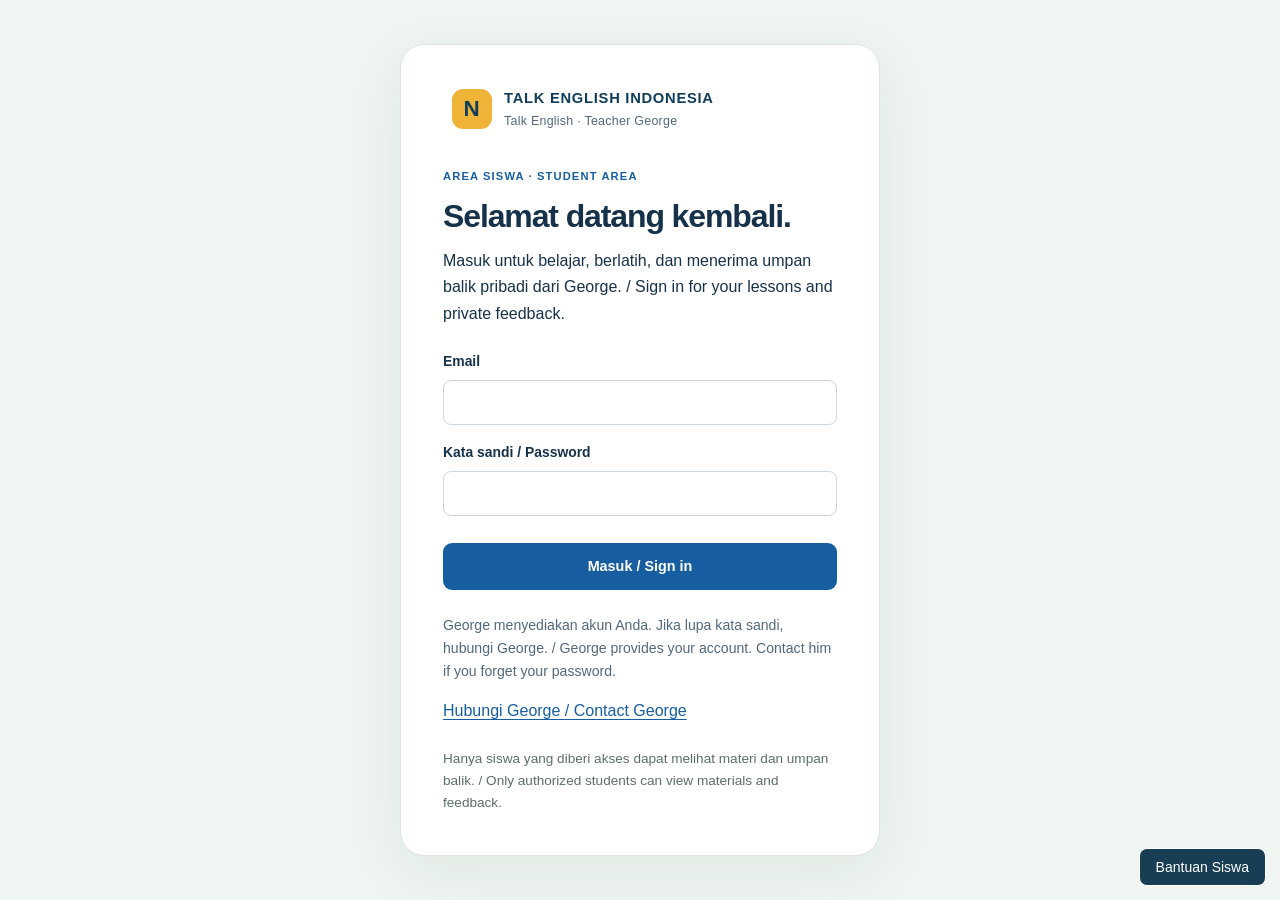
==== student/index.html @ e207b7ad "Upload existing Indonesian website files to main" ====
<!doctype html>
<html lang="id"><head><meta charset="UTF-8"/><meta name="viewport" content="width=device-width,initial-scale=1"/><meta name="robots" content="noindex,nofollow"/><title>Talk English Indonesia · Area Siswa</title><link rel="icon" href="./favicon.svg"/>  <script type="module" crossorigin src="./assets/index-contact-f282a588aa76.js"></script>
  <link rel="stylesheet" crossorigin href="./assets/index-BkeIZcTj.css">
</head><body><div id="root"></div><a href="../help/" style="position:fixed;bottom:14px;right:14px;z-index:50;background:#173e54;color:white;padding:10px 16px;border:1px solid white;border-radius:8px;font:14px Tahoma,sans-serif;text-decoration:none">Bantuan Siswa</a></body></html>
---- student/assets/index-BkeIZcTj.css ----
:root{--ink:#16324a;--muted:#52697b;--navy:#103d5a;--blue:#175ea0;--accent:#efb437;--line:#dce5ec;--bg:#f3f6f9;--white:#fff;color:var(--ink);background:var(--bg);font-family:Arial,Helvetica,sans-serif}*{box-sizing:border-box}body{margin:0;font-size:16px;line-height:1.55}button,input,textarea,select{font:inherit}button,a,input,textarea,select{-webkit-tap-highlight-color:transparent}button,.button{background:var(--blue);color:#fff;cursor:pointer;border:1px solid #0000;border-radius:9px;justify-content:center;align-items:center;gap:8px;padding:11px 17px;font-size:.9rem;font-weight:600;text-decoration:none;display:inline-flex}button:hover,.button:hover{filter:brightness(.95)}button:disabled{opacity:.55;cursor:wait}a{color:var(--blue);text-underline-offset:3px}button:focus-visible,a:focus-visible,input:focus-visible,select:focus-visible,textarea:focus-visible{outline:3px solid var(--accent);outline-offset:3px}h1,h2,h3,p{margin-top:0}h1{letter-spacing:-.035em;margin-bottom:10px;font-size:2rem;line-height:1.22}h2{margin-bottom:18px;font-size:1.22rem;line-height:1.35}h3{margin-bottom:9px;font-size:1.06rem;line-height:1.4}p{margin-bottom:16px}small{font-size:.85rem}svg{vertical-align:middle;flex-shrink:0;display:inline-block}.app-shell{min-height:100vh;display:flex}.sidebar{background:var(--navy);color:#fff;z-index:30;flex-direction:column;width:252px;padding:33px 18px;display:flex;position:fixed;inset:0 auto 0 0}.brand{color:#fff;letter-spacing:.05em;align-items:center;gap:12px;margin:0 9px 46px;font-size:.92rem;font-weight:700;text-decoration:none;display:flex}.brand small{letter-spacing:.02em;color:#b9d3e5;margin-top:3px;font-size:.78rem;font-weight:400;display:block}.brand-mark{background:var(--accent);width:40px;height:40px;color:var(--navy);border-radius:11px;flex-shrink:0;justify-content:center;align-items:center;font-size:1.4rem;font-weight:800;display:flex}.nav-label{color:#adc3d3;letter-spacing:.1em;padding:0 14px 17px;font-size:.73rem}.nav-item{color:#d6e2ed;text-align:left;background:0 0;border:0;justify-content:flex-start;gap:11px;width:100%;margin:0 0 7px;padding:14px 13px;font-size:.87rem}.nav-item.active{color:#fff;box-shadow:inset 3px 0 var(--accent);background:#245570}.nav-count{color:var(--navy);background:#fff;border-radius:20px;margin-left:auto;padding:0 7px;font-size:.75rem}.sidebar-bottom{margin-top:auto;padding:38px 10px 0}.private-note{color:#e0ebf3;gap:11px;margin-bottom:23px;font-size:.82rem;display:flex}.private-note small{color:#aec8db;margin-top:6px;font-size:.75rem;display:block}.sidebar-bottom>a{color:#c5d9e8;margin-bottom:11px;font-size:.84rem;display:block}.workspace{width:calc(100% - 252px);margin-left:252px}.topbar{border-bottom:1px solid var(--line);background:#fff;justify-content:space-between;align-items:center;gap:18px;height:87px;padding:0 40px;display:flex}.topbar-title{color:var(--muted);align-items:center;gap:10px;font-size:.84rem;display:flex}.topbar-title b{color:var(--ink);font-weight:500}.account{align-items:center;gap:12px;display:flex}.avatar{background:#e3edf5;border-radius:50%;justify-content:center;align-items:center;width:36px;height:36px;font-weight:700;display:flex}.account-name{font-size:.85rem;font-weight:600}.account-name small{color:var(--muted);font-size:.73rem;font-weight:400;display:block}.language{border:1px solid var(--line);color:var(--ink);background:#fff;padding:5px 7px;font-size:.8rem}.ghost{color:var(--muted);background:0 0;border:0;border-radius:6px;justify-content:center;align-items:center;padding:6px;display:inline-flex}.mobile-menu,.mobile-close{display:none}main{max-width:1440px;margin:auto;padding:37px 40px 0}.page-heading{justify-content:space-between;align-items:center;gap:20px;margin-bottom:27px;display:flex}.eyebrow{letter-spacing:.1em;color:var(--blue);margin-bottom:12px;font-size:.7rem;font-weight:700;display:block}.page-heading p{color:var(--muted);margin:0;font-size:.95rem}.teacher-badge{white-space:nowrap;background:#eaf1f7;border:1px solid #cfdeea;border-radius:30px;align-items:center;gap:7px;padding:7px 11px;font-size:.78rem;display:inline-flex}.overview{grid-template-columns:1fr 1fr 1fr 1.85fr;gap:13px;margin-bottom:35px;display:grid}.stat{border:1px solid var(--line);background:#fff;border-radius:12px;align-items:center;gap:13px;padding:20px;display:flex}.stat>svg{color:var(--blue);width:23px}.stat strong{letter-spacing:-.03em;font-size:1.7rem;line-height:1.2;display:block}.stat span{color:var(--muted);font-size:.75rem}.class-card{background:var(--navy);color:#fff;border-radius:12px;align-items:center;gap:12px;padding:20px;display:flex}.class-card small{color:#c5d8e6;margin-top:5px;font-size:.75rem;display:block}.class-card strong{font-size:.9rem}.class-card>a{margin-left:auto}.light{color:var(--navy);background:#fff;padding:7px 10px}.section-row{justify-content:space-between;align-items:center;gap:15px;margin-bottom:18px;display:flex}.section-row h2,.section-row h3{margin:0}.section-row select{width:auto;max-width:250px;font-size:.85rem}.learning-layout{grid-template-columns:minmax(260px,.8fr) minmax(360px,1.35fr);align-items:start;gap:23px;display:grid}.lesson-card{text-align:left;width:100%;color:var(--ink);border:1px solid var(--line);background:#fff;border-radius:12px;justify-content:flex-start;align-items:flex-start;gap:14px;margin-bottom:13px;padding:22px 18px;font-weight:400;display:flex}.lesson-card.chosen{border-color:var(--blue);box-shadow:0 0 0 1px var(--blue);background:#f9fcff}.lesson-number{width:34px;height:34px;color:var(--blue);background:#e9f0f7;border-radius:9px;flex-shrink:0;justify-content:center;align-items:center;font-size:.84rem;font-weight:600;display:flex}.chosen .lesson-number{background:var(--blue);color:#fff}.course-label{text-transform:uppercase;letter-spacing:.075em;color:var(--blue);margin-bottom:8px;font-size:.7rem;font-weight:700;display:block}.lesson-card h3{margin-bottom:7px;font-size:1.02rem}.lesson-card p{color:var(--muted);margin-bottom:14px;font-size:.8rem}.lesson-card small{color:var(--muted);flex-wrap:wrap;align-items:center;gap:6px;font-size:.75rem;display:flex}.submitted{color:#237054;align-items:center;gap:4px;margin-left:8px;display:inline-flex}.lesson-detail{border:1px solid var(--line);background:#fff;border-radius:14px;overflow:hidden}.detail-head{border-bottom:1px solid var(--line);justify-content:space-between;align-items:center;padding:25px 29px;display:flex}.detail-head h2{letter-spacing:-.02em;margin:0 0 7px;font-size:1.55rem}.detail-head p{color:var(--muted);margin:0;font-size:.86rem}.download{background:#eef3f7;padding:10px}.study-content{padding:25px 29px}.study-content section{margin-bottom:23px}.study-content section:last-child{margin:0}.study-content h3{letter-spacing:.075em;color:var(--blue);margin-bottom:9px;font-size:.74rem}.study-content p{white-space:pre-wrap;margin:0;font-size:.96rem;line-height:1.85}.homework-box{background:#eaf2fa;border-radius:11px;margin:0 20px 20px;padding:24px}.homework-box p{font-size:.9rem;line-height:1.7}.homework-box .eyebrow{font-size:.67rem}.homework-box h3{font-size:1.15rem}.resources{padding:0 29px 22px}.file-link{border:1px solid var(--line);overflow-wrap:anywhere;border-radius:8px;align-items:center;gap:10px;margin:8px 0;padding:12px;font-size:.88rem;text-decoration:none;display:flex}.file-link>svg:last-child{margin-left:auto}.panel{border:1px solid var(--line);background:#fff;border-radius:13px;margin-bottom:20px;padding:26px}.two-columns,.manage-grid{grid-template-columns:1fr 1fr;align-items:start;gap:26px;display:grid}.muted{color:var(--muted);font-size:.88rem}.panel form{margin-top:16px}form label{margin-bottom:17px;font-size:.87rem;font-weight:600;display:block}input,textarea,select{width:100%;color:var(--ink);background:#fff;border:1px solid #cbd7e1;border-radius:8px;min-height:43px;margin-top:7px;padding:10px 11px;font-size:.95rem;display:block}textarea{resize:vertical;min-height:90px;font-weight:400;line-height:1.6}.large-textarea{min-height:165px}input[type=file]{font-size:.8rem;font-weight:400}input::file-selector-button{color:var(--navy);cursor:pointer;background:#e9f0f6;border:0;border-radius:5px;margin-right:9px;padding:6px 9px}.secondary{color:var(--navy);background:#edf3f8;margin-top:14px;font-size:.82rem}.task-mini{border-left:3px solid var(--accent);background:#f0f5fa;margin:18px 0;padding:16px;font-size:.88rem;line-height:1.65}.empty{text-align:center;color:var(--muted);background:#fff;border:1px dashed #becdd9;border-radius:13px;padding:38px 25px}.empty>svg{color:#8099ab;width:30px;height:30px;margin-bottom:17px}.empty h3{color:var(--ink)}.empty p{margin:0;font-size:.88rem}.submission .section-row small{color:var(--muted);font-size:.72rem}.submission h3{margin-top:20px}.answer{white-space:pre-wrap;font-size:.93rem}.pill{color:#755617;background:#fff4dc;border-radius:20px;padding:5px 9px;font-size:.7rem;font-weight:600;display:inline-block}.pill.reviewed{color:#276749;background:#e4f3ee}.teacher-feedback{background:#edf6f1;border-radius:8px;margin:18px 0;padding:16px;font-size:.88rem}.teacher-feedback p{white-space:pre-wrap;margin:8px 0 0}.notice{background:#e8f1fa;border:1px solid #c1d8ed;border-radius:9px;justify-content:space-between;align-items:center;gap:16px;margin-bottom:24px;padding:13px 16px;font-size:.9rem;display:flex}.notice button{color:var(--ink);background:0 0;padding:3px}.video-grid{grid-template-columns:repeat(2,minmax(0,1fr));gap:24px;display:grid}.video-card{padding:0 0 22px;overflow:hidden}.video-card .course-label,.video-card h3,.video-card p,.video-card>a{margin-left:24px;margin-right:24px}.video-card .course-label{margin-top:22px}.video-card p{color:var(--muted);font-size:.9rem}.video-card>a{font-size:.86rem}.video-screen{aspect-ratio:16/9;background:#173e59;justify-content:center;align-items:center;display:flex}.video-screen button{background:#173e59;border-radius:0;flex-direction:column;gap:17px;width:100%;height:100%;font-size:.88rem;font-weight:400}.play-icon{width:64px;height:64px;color:var(--accent);border:1px solid #6d8da4;border-radius:50%;justify-content:center;align-items:center;display:flex}.video-screen iframe{border:0;width:100%;height:100%}.video-admin{border-top:1px solid var(--line);justify-content:space-between;align-items:center;margin-top:16px;padding-top:12px;font-size:.83rem;display:flex}details{font-size:.87rem}summary{cursor:pointer;color:var(--blue);font-weight:600}footer{color:var(--muted);border-top:1px solid var(--line);justify-content:space-between;gap:20px;margin-top:23px;padding:31px 0;font-size:.76rem;display:flex}.loading{text-align:center;flex-direction:column;justify-content:center;align-items:center;gap:18px;min-height:100vh;padding:30px;display:flex}.loading p{max-width:570px}.spin{animation:1s linear infinite spin}@keyframes spin{to{transform:rotate(360deg)}}@media (width>=1500px){main{padding-top:44px}}@media (width<=1200px){.sidebar{width:223px}.workspace{width:calc(100% - 223px);margin-left:223px}main{padding:30px 25px 0}.topbar{padding:0 25px}.overview{grid-template-columns:repeat(3,1fr)}.class-card{grid-column:1/-1}.learning-layout{grid-template-columns:minmax(230px,.8fr) minmax(310px,1.2fr)}.teacher-badge{display:none}}@media (width<=850px){.sidebar{transition:transform .2s;transform:translate(-100%)}.sidebar.visible{transform:translate(0)}.workspace{width:100%;margin-left:0}.mobile-menu,.mobile-close{display:inline-flex}.mobile-close{color:#fff;position:absolute;top:12px;right:12px}.scrim{z-index:25;background:#1238;position:fixed;inset:0}.topbar{height:74px}.topbar-title>span{display:none}.two-columns,.manage-grid,.video-grid{grid-template-columns:1fr}.account-name small{display:none}}@media (width<=600px){main{padding:26px 17px 0}.topbar{padding:0 17px}.account{gap:8px}.account-name{text-overflow:ellipsis;white-space:nowrap;max-width:120px;font-size:.8rem;overflow:hidden}.page-heading{margin-bottom:22px}h1{font-size:1.7rem}.eyebrow{font-size:.65rem}.overview{gap:8px;margin-bottom:27px}.stat{gap:7px;padding:13px 9px}.stat>svg{width:16px}.stat strong{font-size:1.35rem}.stat span{font-size:.65rem}.learning-layout{grid-template-columns:1fr}.lesson-list{grid-template-columns:1fr;display:grid}.lesson-card{padding:17px}.detail-head,.study-content{padding:23px}.section-row{flex-wrap:wrap}.section-row select{width:100%;max-width:100%}.panel{padding:22px}.class-card{padding:17px}.homework-box{margin:0 14px 14px;padding:20px}footer{flex-direction:column;gap:6px}.notice{overflow-wrap:anywhere}}@media (prefers-reduced-motion:reduce){.spin{animation:none}.sidebar{transition:none}}.auth-page{background:#eff5f1;place-items:center;min-height:100dvh;padding:24px;display:grid}.auth-card{background:#fff;border:1px solid #dbe5dd;border-radius:24px;width:100%;max-width:480px;padding:clamp(24px,6vw,42px);box-shadow:0 16px 60px #18463112}.auth-card .brand{margin-bottom:36px}.auth-card h1{margin:12px 0;font-size:32px}.auth-card p{line-height:1.65}.auth-card form{margin:24px 0}.auth-card form button{width:100%;margin-top:10px}.auth-card label{margin-top:16px}.auth-error{color:#922d25;background:#fff1ee;border-radius:12px;padding:12px}.auth-private{color:#5b7064;margin-top:24px;line-height:1.6;display:block}.password-control{z-index:3;font-size:12px;position:fixed;bottom:12px;right:16px;box-shadow:0 4px 20px #1232}.file-link{text-align:left;justify-content:flex-start;width:100%}@media (width<=520px){.password-control{margin:8px 16px;position:static}.auth-page{padding:16px}.auth-card h1{font-size:28px}}.auth-card .brand{color:var(--navy)}.auth-card .brand small{color:var(--muted)}.calendar-layout{grid-template-columns:minmax(0,1.15fr) minmax(300px,.85fr);align-items:start;gap:22px;display:grid}.calendar-panel,.calendar-events{min-width:0}.calendar-toolbar{flex-wrap:wrap;justify-content:space-between;align-items:flex-start;gap:16px;display:flex}.calendar-toolbar h2{margin-bottom:4px}.calendar-zone{min-width:220px;color:var(--muted);font-size:.78rem}.calendar-zone select{width:100%;margin-top:5px;display:block}.calendar-month{justify-content:center;align-items:center;gap:10px;margin:22px 0 12px;display:flex}.calendar-month h3{text-align:center;text-transform:capitalize;margin:0 auto}.calendar-month .secondary{min-height:36px;padding:7px 10px}.calendar-grid{grid-template-columns:repeat(7,minmax(0,1fr));gap:5px;display:grid}.calendar-weekday{text-align:center;color:var(--muted);padding:7px 0;font-size:.75rem;font-weight:700}.calendar-empty{min-height:62px}.calendar-day{border:1px solid var(--line);min-height:66px;color:var(--ink);background:#f8fafc;border-radius:9px;flex-direction:column;justify-content:flex-start;align-items:flex-start;gap:4px;padding:8px 7px;font-size:.85rem;font-weight:600;display:flex}.calendar-day small{color:var(--blue);font-size:.62rem;font-weight:500;line-height:1.15}.calendar-day.selected{border-color:var(--blue);box-shadow:inset 0 0 0 1px var(--blue);background:#e8f2fc}.calendar-day.today span{border-bottom:2px solid var(--accent)}.calendar-privacy{align-items:flex-start;gap:8px;margin:18px 0 0;font-size:.82rem;display:flex}.calendar-events .section-row{align-items:flex-start;gap:12px}.calendar-events .section-row h2{margin:0;font-size:1rem}.calendar-event{border-bottom:1px solid var(--line);grid-template-columns:minmax(115px,.7fr) minmax(0,1fr) auto;align-items:start;gap:12px;padding:17px 0;display:grid}.calendar-event:last-child{border-bottom:0}.calendar-event-time{color:var(--muted);flex-direction:column;gap:4px;font-size:.8rem;display:flex}.calendar-event-time strong{color:var(--ink);font-size:.9rem}.calendar-event-body h3{overflow-wrap:anywhere;margin:0 0 4px}.calendar-event-body small{color:var(--blue);overflow-wrap:anywhere;margin-bottom:5px;display:block}.calendar-event-body p{white-space:pre-wrap;overflow-wrap:anywhere;margin:7px 0 0;font-size:.88rem}.calendar-event-actions{gap:5px;display:flex}.calendar-event-actions .secondary{padding:7px}.empty-state{text-align:center;color:var(--muted);padding:30px 8px;font-size:.9rem}.calendar-modal-backdrop{z-index:80;background:#091c2a8f;justify-content:center;align-items:center;padding:18px;display:flex;position:fixed;inset:0;overflow:auto}.calendar-form{width:min(560px,100%);max-height:calc(100vh - 36px);overflow:auto;box-shadow:0 20px 60px #00000038}.calendar-form form{gap:13px;display:grid}.calendar-form label{gap:5px;font-size:.86rem;font-weight:600;display:grid}.calendar-form input,.calendar-form select,.calendar-form textarea,.calendar-zone select{border:1px solid var(--line);width:100%;color:var(--ink);background:#fff;border-radius:8px;padding:10px 11px}.calendar-form textarea{resize:vertical}.calendar-form .muted{margin:0;font-size:.82rem}.calendar-form-actions{flex-wrap:wrap;gap:10px;display:flex}@media (width<=1050px){.calendar-layout{grid-template-columns:1fr}.calendar-events{min-width:0}}@media (width<=520px){.calendar-day{min-height:53px;padding:6px 4px;font-size:.78rem}.calendar-day small{font-size:.56rem}.calendar-empty{min-height:53px}.calendar-event{grid-template-columns:1fr auto}.calendar-event-time{flex-flow:wrap;grid-column:1/-1;align-items:center}.calendar-event-body{grid-column:1}.calendar-event-actions{grid-area:2/2}.calendar-month{gap:5px}.calendar-month .secondary{padding:7px}}
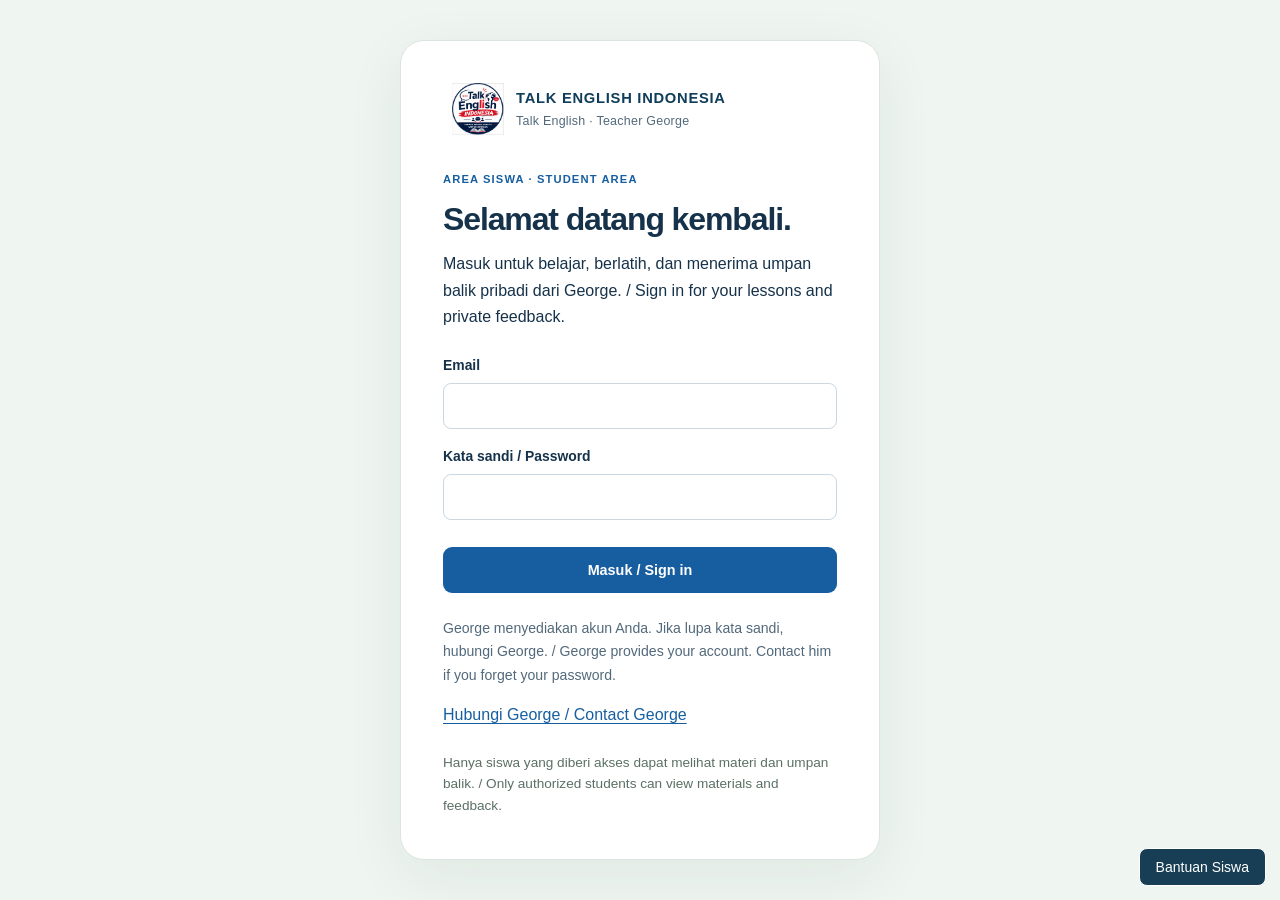
==== commit a6632a83: "Restore Vietnam reference layout and localized content" ====
--- a/student/index.html
+++ b/student/index.html
@@ -1,4 +1,4 @@
 <!doctype html>
-<html lang="id"><head><meta charset="UTF-8"/><meta name="viewport" content="width=device-width,initial-scale=1"/><meta name="robots" content="noindex,nofollow"/><title>Talk English Indonesia · Area Siswa</title><link rel="icon" href="./favicon.svg"/>  <script type="module" crossorigin src="./assets/index-contact-f282a588aa76.js"></script>
+<html lang="id"><head><meta charset="UTF-8"/><meta name="viewport" content="width=device-width,initial-scale=1"/><meta name="robots" content="noindex,nofollow"/><title>Talk English Indonesia · Area Siswa</title><link rel="icon" href="../images/country-logo.png"/>  <script type="module" crossorigin src="./assets/index-contact-f282a588aa76.js"></script>
   <link rel="stylesheet" crossorigin href="./assets/index-BkeIZcTj.css">
-</head><body><div id="root"></div><a href="../help/" style="position:fixed;bottom:14px;right:14px;z-index:50;background:#173e54;color:white;padding:10px 16px;border:1px solid white;border-radius:8px;font:14px Tahoma,sans-serif;text-decoration:none">Bantuan Siswa</a></body></html>
+<style>.brand-mark{font-size:0!important;background:transparent url(../images/country-logo.png) center/contain no-repeat!important;width:52px!important;height:52px!important;flex:0 0 52px!important;border-radius:0!important}</style></head><body><div id="root"></div><a href="../help/" style="position:fixed;bottom:14px;right:14px;z-index:50;background:#173e54;color:white;padding:10px 16px;border:1px solid white;border-radius:8px;font:14px Tahoma,sans-serif;text-decoration:none">Bantuan Siswa</a></body></html>
